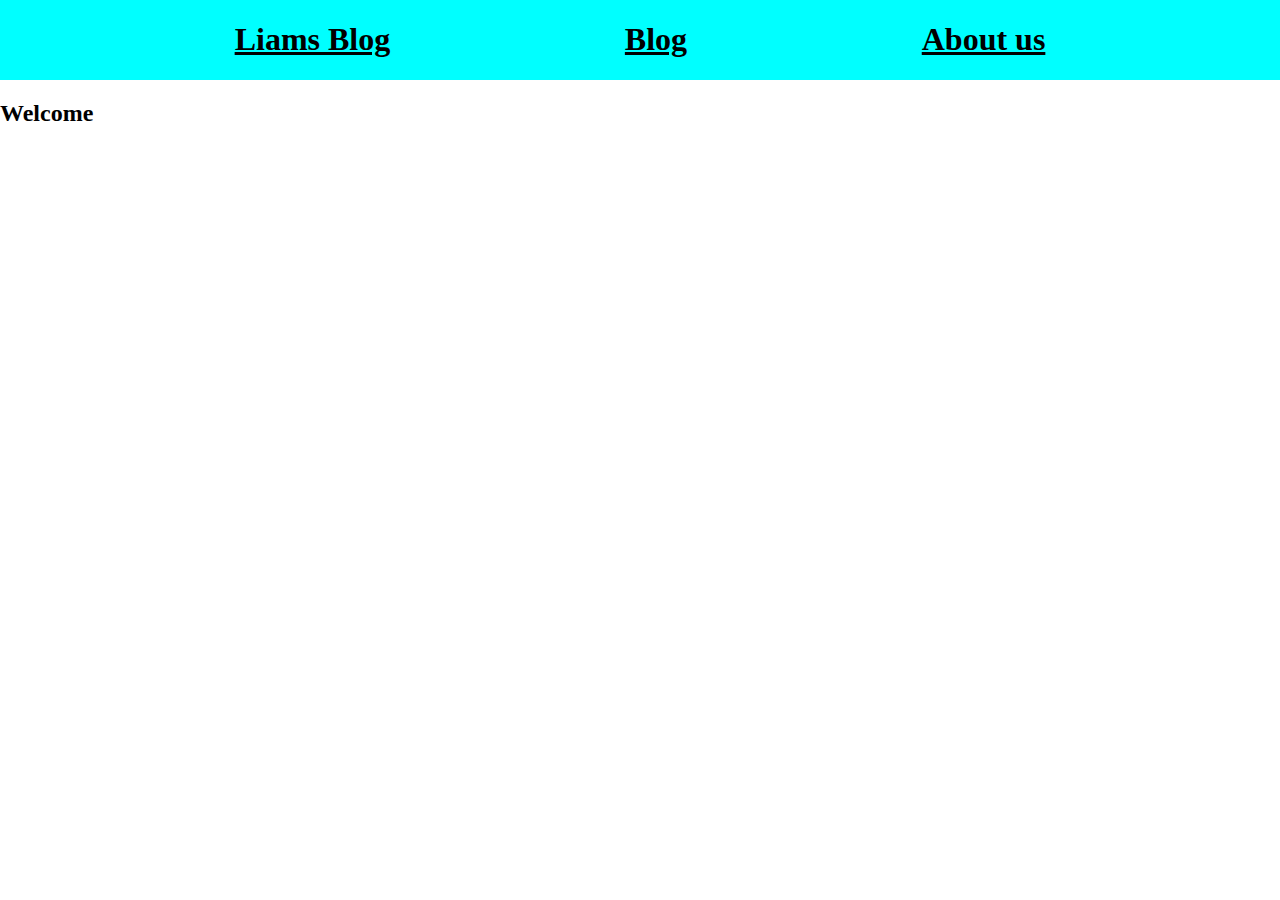
==== index.html @ 4a39a1a5 "First" ====
<!DOCTYPE html>
<html lang="en">
<head>
    <meta charset="UTF-8">
    <meta http-equiv="X-UA-Compatible" content="IE=edge">
    <meta name="viewport" content="width=device-width, initial-scale=1.0">
    <title>Blogg</title>
    <link rel="stylesheet" href="style.css">
</head>
<body class="margin">

    <div class="sidor"> 
        <div> <h1> <a href="index.html" class="text" >Liams Blog</a> </h1> </div>
        <div> <h1> <a href="blog.html" class="text" >Blog</a> </H1> </div>
        <div> <h1> <a href="aboutus.html" class="text" >About us</a> </h1> </div> 
    </div>
<h2> Welcome</h2>
    
    
</body>
</html>
---- style.css ----
.sidor{
    display: flex;
    background-color: aqua;
    justify-content: space-evenly
}

body{
    background-color: s;
}

.margin{
    margin: 0%;
}

.text{
    color: black;
}
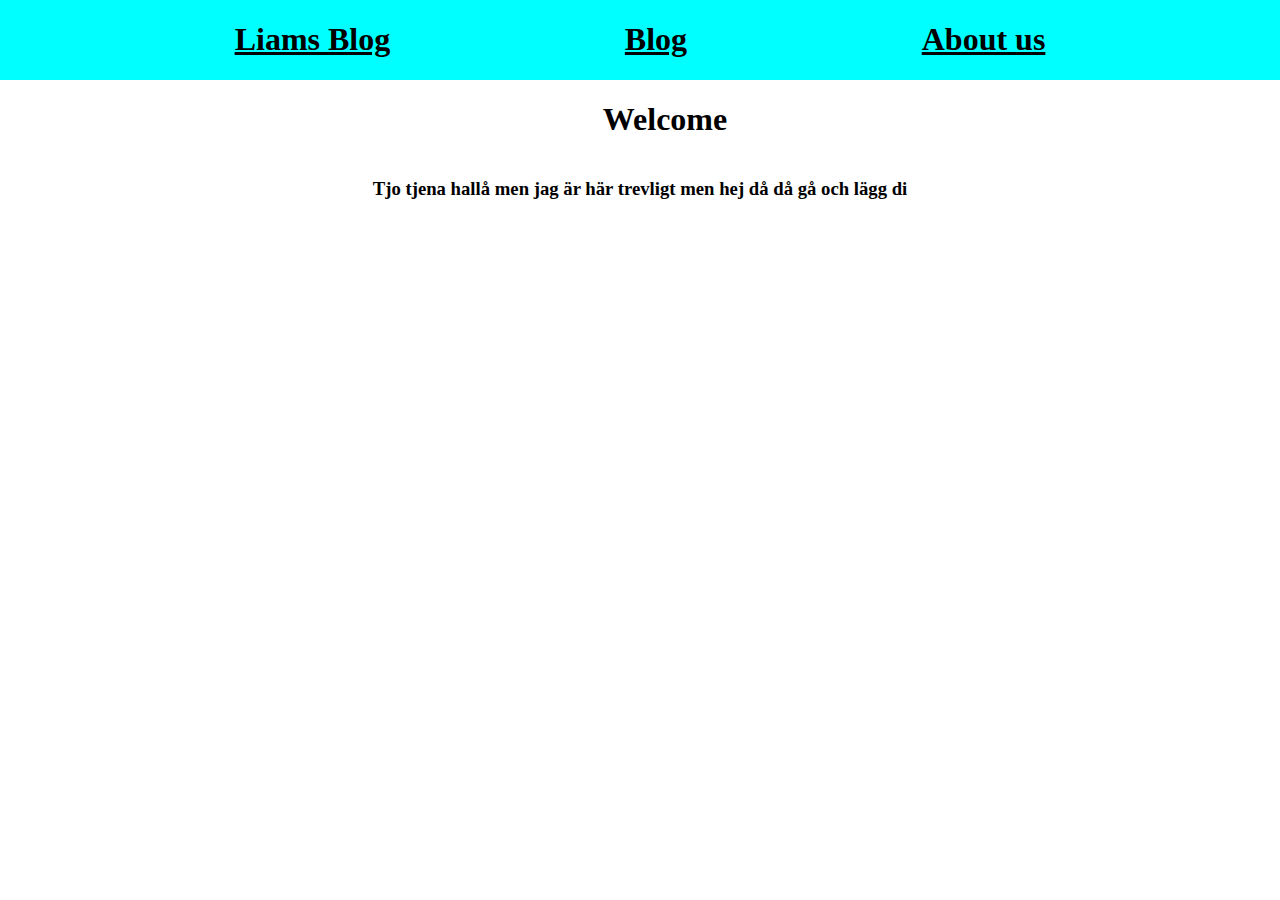
==== commit b33ea7e6: "New" ====
--- a/index.html
+++ b/index.html
@@ -14,8 +14,11 @@
         <div> <h1> <a href="blog.html" class="text" >Blog</a> </H1> </div>
         <div> <h1> <a href="aboutus.html" class="text" >About us</a> </h1> </div> 
     </div>
-<h2> Welcome</h2>
-    
+<h1 class="smallText"> Welcome</h1>
+
+<div class="center"> <h3> Tjo tjena hallå men jag är här trevligt men hej då då gå och lägg di</h3> </div>
+
+
     
 </body>
 </html>--- a/style.css
+++ b/style.css
@@ -1,7 +1,7 @@
 .sidor{
     display: flex;
     background-color: aqua;
-    justify-content: space-evenly
+    justify-content: space-evenly;
 }
 
 body{
@@ -14,4 +14,15 @@
 
 .text{
     color: black;
+}
+
+.smallText{
+    margin-left: 50px;
+    display: flex;
+    justify-content: center;
+}
+
+.center{
+    display: flex;
+    justify-content: center;
 }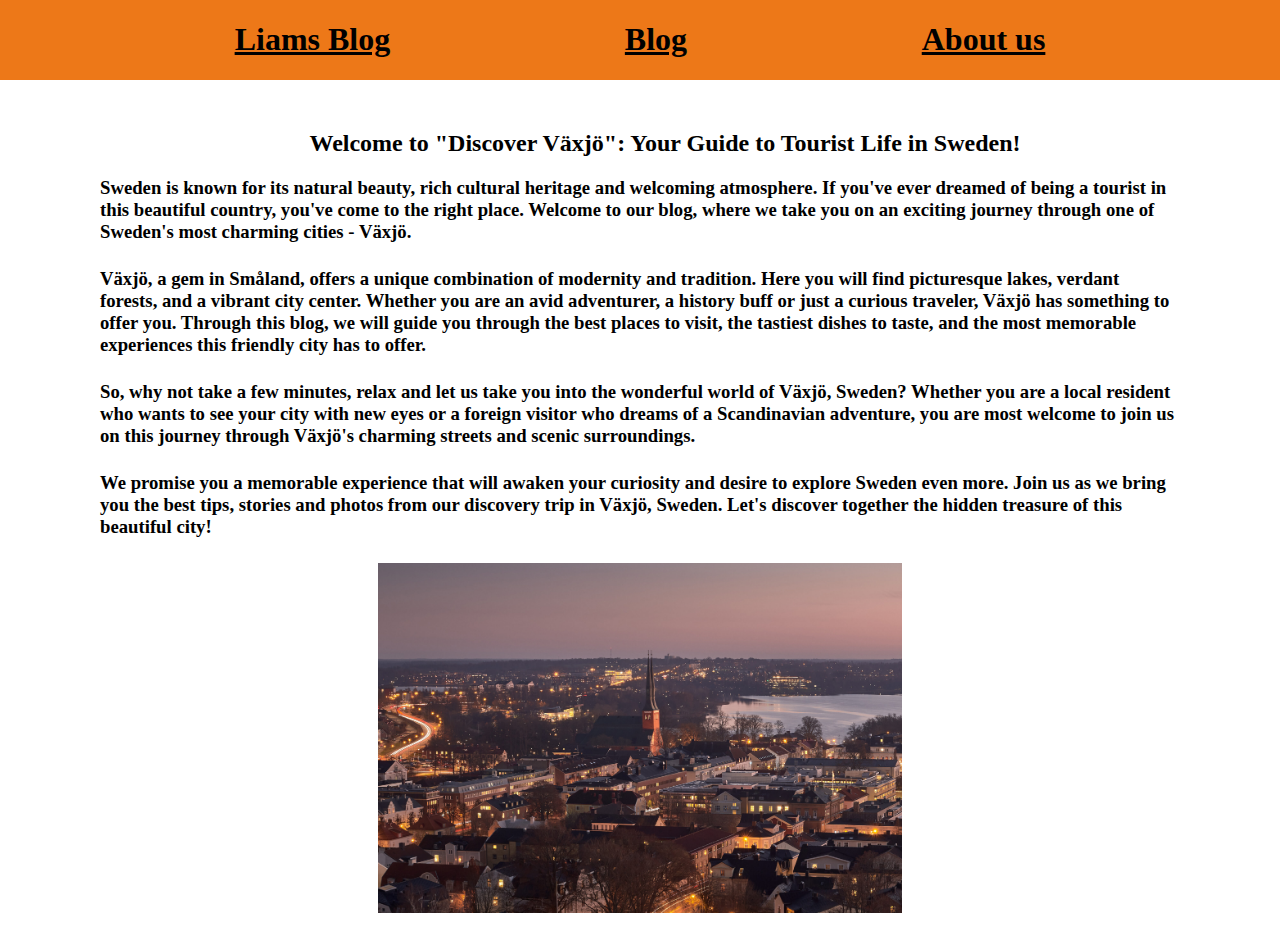
==== commit f57014f3: "Börjar bli färdeig med startsidan" ====
--- a/index.html
+++ b/index.html
@@ -14,10 +14,45 @@
         <div> <h1> <a href="blog.html" class="text" >Blog</a> </H1> </div>
         <div> <h1> <a href="aboutus.html" class="text" >About us</a> </h1> </div> 
     </div>
-<h1 class="smallText"> Welcome</h1>
+<h2 class="smallText"> Welcome to "Discover Växjö": Your Guide to Tourist Life in Sweden! </h2>
 
-<div class="center"> <h3> Tjo tjena hallå men jag är här trevligt men hej då då gå och lägg di</h3> </div>
+<div class="center"> 
+    <h3 class="margin"> 
+    
+        <div class="textMargin"> 
+            Sweden is known for its natural beauty, rich cultural heritage and welcoming atmosphere. 
+            If you've ever dreamed of being a tourist in this beautiful country, you've come to the right place. Welcome to our blog, 
+            where we take you on an exciting journey through one of Sweden's most charming cities - Växjö. 
+        </div>
+    
+        <div class="textMargin">  
+            Växjö, a gem in Småland, offers a unique combination of modernity and tradition. Here you will find picturesque lakes, 
+            verdant forests, and a vibrant city center. Whether you are an avid adventurer, a history buff or just a curious traveler, 
+            Växjö has something to offer you. Through this blog, we will guide you through the best places to visit, 
+            the tastiest dishes to taste, and the most memorable experiences this friendly city has to offer. 
+        </div>
 
+        <div class="textMargin">
+            So, why not take a few minutes, relax and let us take you into the wonderful world of Växjö, Sweden? 
+            Whether you are a local resident who wants to see your city with new eyes or a foreign visitor who dreams of a Scandinavian adventure, 
+            you are most welcome to join us on this journey through Växjö's charming streets and scenic surroundings.
+        </div>
+
+        <div class="textMargin">
+            We promise you a memorable experience that will awaken your curiosity and desire to explore Sweden even more.
+            Join us as we bring you the best tips, stories and photos from our discovery trip in Växjö, Sweden. 
+            Let's discover together the hidden treasure of this beautiful city!
+        </div>
+
+    </h3> 
+
+</div>
+
+<div class="img">
+    
+    <img src="växjöbild.jpg" alt="">
+
+</div>
 
     
 </body>
--- a/style.css
+++ b/style.css
@@ -1,28 +1,51 @@
-.sidor{
+.sidor
+{
     display: flex;
-    background-color: aqua;
+    background-color: rgb(237, 120, 24);
     justify-content: space-evenly;
 }
 
-body{
+body
+{
     background-color: s;
 }
 
-.margin{
+.margin
+{
     margin: 0%;
 }
 
-.text{
+.text
+{
     color: black;
 }
 
-.smallText{
+.smallText
+{
     margin-left: 50px;
+    margin-top: 50px;
     display: flex;
     justify-content: center;
 }
 
-.center{
+.center
+{
     display: flex;
     justify-content: center;
+    margin: 100px;
+    margin-top: 0%;
+    margin-bottom: 0%;
+}
+
+.textMargin
+{
+    margin-bottom: 25px;
+}
+
+.img
+{
+    display: flex;
+    justify-content: center;
+    height: 350px;
+    margin-bottom: 25px;
 }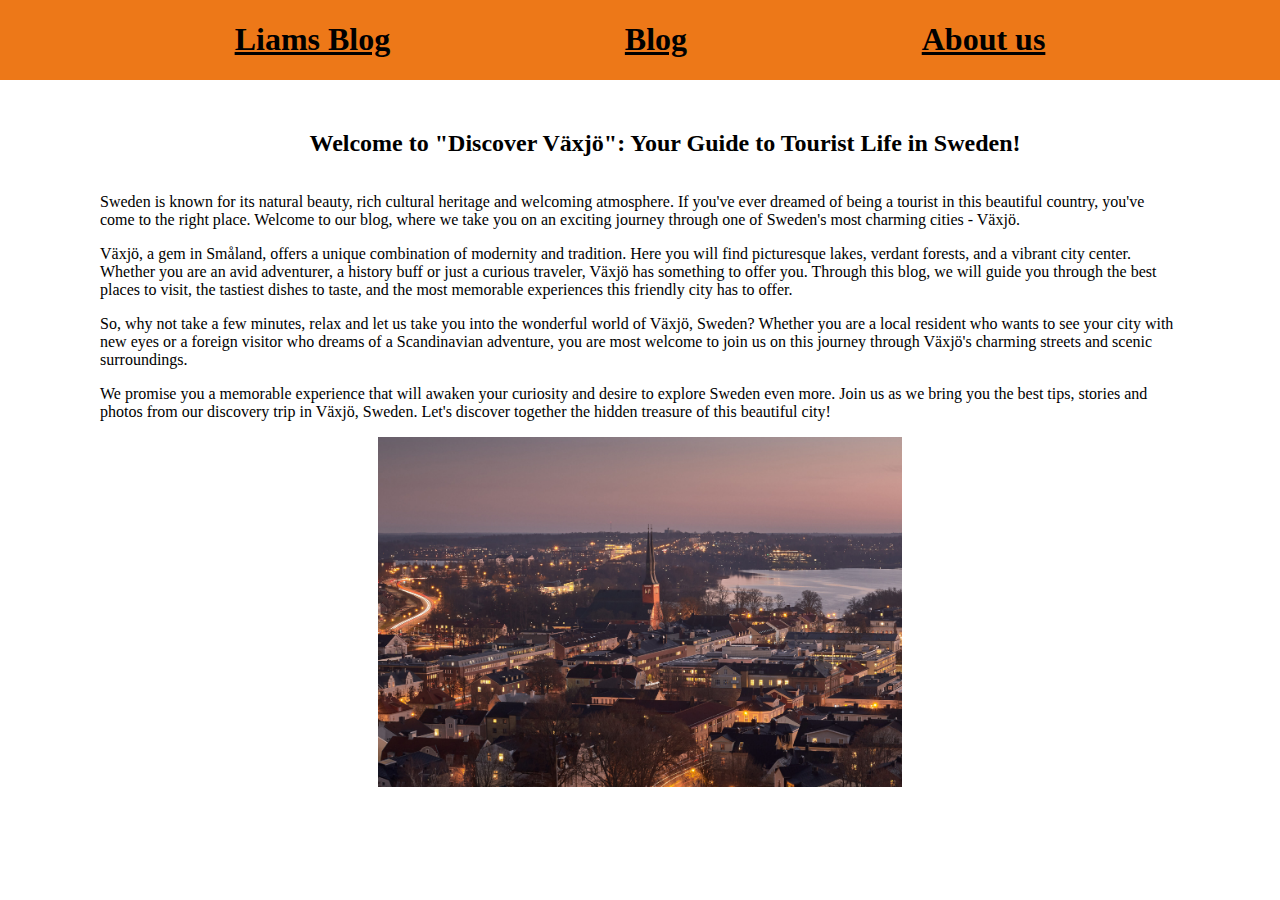
==== commit 1fdd12e2: "Ändrat om hur koden ser ut plus lagt till lite nya saker" ====
--- a/index.html
+++ b/index.html
@@ -1,58 +1,68 @@
-<!DOCTYPE html>
-<html lang="en">
 <head>
-    <meta charset="UTF-8">
-    <meta http-equiv="X-UA-Compatible" content="IE=edge">
-    <meta name="viewport" content="width=device-width, initial-scale=1.0">
+    
     <title>Blogg</title>
     <link rel="stylesheet" href="style.css">
+
 </head>
+
 <body class="margin">
 
     <div class="sidor"> 
-        <div> <h1> <a href="index.html" class="text" >Liams Blog</a> </h1> </div>
-        <div> <h1> <a href="blog.html" class="text" >Blog</a> </H1> </div>
-        <div> <h1> <a href="aboutus.html" class="text" >About us</a> </h1> </div> 
-    </div>
-<h2 class="smallText"> Welcome to "Discover Växjö": Your Guide to Tourist Life in Sweden! </h2>
 
-<div class="center"> 
-    <h3 class="margin"> 
-    
-        <div class="textMargin"> 
-            Sweden is known for its natural beauty, rich cultural heritage and welcoming atmosphere. 
-            If you've ever dreamed of being a tourist in this beautiful country, you've come to the right place. Welcome to our blog, 
-            where we take you on an exciting journey through one of Sweden's most charming cities - Växjö. 
-        </div>
-    
-        <div class="textMargin">  
-            Växjö, a gem in Småland, offers a unique combination of modernity and tradition. Here you will find picturesque lakes, 
-            verdant forests, and a vibrant city center. Whether you are an avid adventurer, a history buff or just a curious traveler, 
-            Växjö has something to offer you. Through this blog, we will guide you through the best places to visit, 
-            the tastiest dishes to taste, and the most memorable experiences this friendly city has to offer. 
+        <div> 
+            <h1> <a href="index.html" class="text" >Liams Blog</a> </h1> 
         </div>
 
-        <div class="textMargin">
-            So, why not take a few minutes, relax and let us take you into the wonderful world of Växjö, Sweden? 
-            Whether you are a local resident who wants to see your city with new eyes or a foreign visitor who dreams of a Scandinavian adventure, 
-            you are most welcome to join us on this journey through Växjö's charming streets and scenic surroundings.
+        <div> 
+            <h1> <a href="blog.html" class="text" >Blog</a> </H1> 
         </div>
 
-        <div class="textMargin">
-            We promise you a memorable experience that will awaken your curiosity and desire to explore Sweden even more.
-            Join us as we bring you the best tips, stories and photos from our discovery trip in Växjö, Sweden. 
-            Let's discover together the hidden treasure of this beautiful city!
-        </div>
+        <div> 
+            <h1> <a href="aboutus.html" class="text" >About us</a> </h1> 
+        </div> 
 
-    </h3> 
+    </div>
 
-</div>
+    <h2 class="smallText"> Welcome to "Discover Växjö": Your Guide to Tourist Life in Sweden! </h2>
 
-<div class="img">
+    <div class="center"> 
+
+        <div class="margin" > 
     
-    <img src="växjöbild.jpg" alt="">
+            <p> 
+                Sweden is known for its natural beauty, rich cultural heritage and welcoming atmosphere. 
+                If you've ever dreamed of being a tourist in this beautiful country, you've come to the right place. Welcome to our blog, 
+                where we take you on an exciting journey through one of Sweden's most charming cities - Växjö. 
+            </p>
+    
+            <p>  
+                Växjö, a gem in Småland, offers a unique combination of modernity and tradition. Here you will find picturesque lakes, 
+                verdant forests, and a vibrant city center. Whether you are an avid adventurer, a history buff or just a curious traveler, 
+                Växjö has something to offer you. Through this blog, we will guide you through the best places to visit, 
+                the tastiest dishes to taste, and the most memorable experiences this friendly city has to offer. 
+            </p>
 
-</div>
+            <p>
+                So, why not take a few minutes, relax and let us take you into the wonderful world of Växjö, Sweden? 
+                Whether you are a local resident who wants to see your city with new eyes or a foreign visitor who dreams of a Scandinavian adventure, 
+                you are most welcome to join us on this journey through Växjö's charming streets and scenic surroundings.
+            </p>
+
+            <p>
+                We promise you a memorable experience that will awaken your curiosity and desire to explore Sweden even more.
+                Join us as we bring you the best tips, stories and photos from our discovery trip in Växjö, Sweden. 
+                Let's discover together the hidden treasure of this beautiful city!
+            </p>
+
+        </div> 
+
+    </div>
+
+    <div class="img">
+    
+        <img src="växjöbild.jpg" alt="">
+
+    </div>
 
     
 </body>
--- a/style.css
+++ b/style.css
@@ -48,4 +48,10 @@
     justify-content: center;
     height: 350px;
     margin-bottom: 25px;
+}
+
+h3
+{
+    margin-top: 0px;
+    margin-bottom: 15px;
 }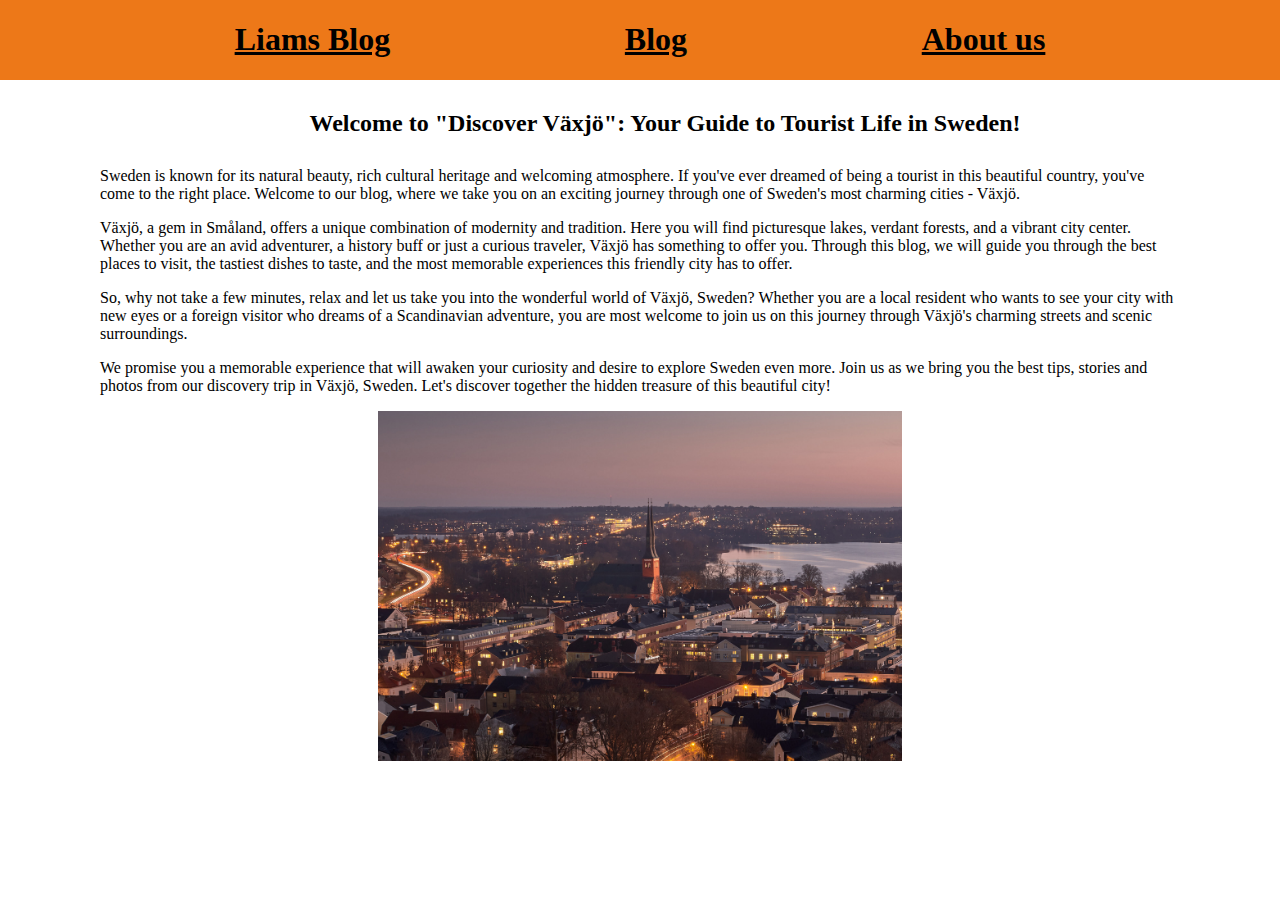
==== commit 2881fcaa: "Har fixat fler bloggposts och ändrat några mindre detaljer" ====
--- a/index.html
+++ b/index.html
@@ -29,7 +29,7 @@
 
         <div class="margin" > 
     
-            <p> 
+            <p class="noMargin"> 
                 Sweden is known for its natural beauty, rich cultural heritage and welcoming atmosphere. 
                 If you've ever dreamed of being a tourist in this beautiful country, you've come to the right place. Welcome to our blog, 
                 where we take you on an exciting journey through one of Sweden's most charming cities - Växjö. 
--- a/style.css
+++ b/style.css
@@ -23,7 +23,8 @@
 .smallText
 {
     margin-left: 50px;
-    margin-top: 50px;
+    margin-top: 30px;
+    margin-bottom: 30px;
     display: flex;
     justify-content: center;
 }
@@ -54,4 +55,36 @@
 {
     margin-top: 0px;
     margin-bottom: 15px;
+}
+
+.imgLink
+{
+    display: flex;
+    margin-top: 50px;
+    justify-content: space-evenly;
+    margin-left: 150px;
+    margin-right: 150px;
+}
+
+.img2
+{
+    width: 300px;
+    height: 300px;
+}
+
+.center
+{
+    display: flex;
+    justify-content: center;
+}
+
+.noMargin
+{
+    margin-top: 0px;
+}
+
+.imgMargin
+{
+    margin-left: 25px;
+    margin-right: 25px;
 }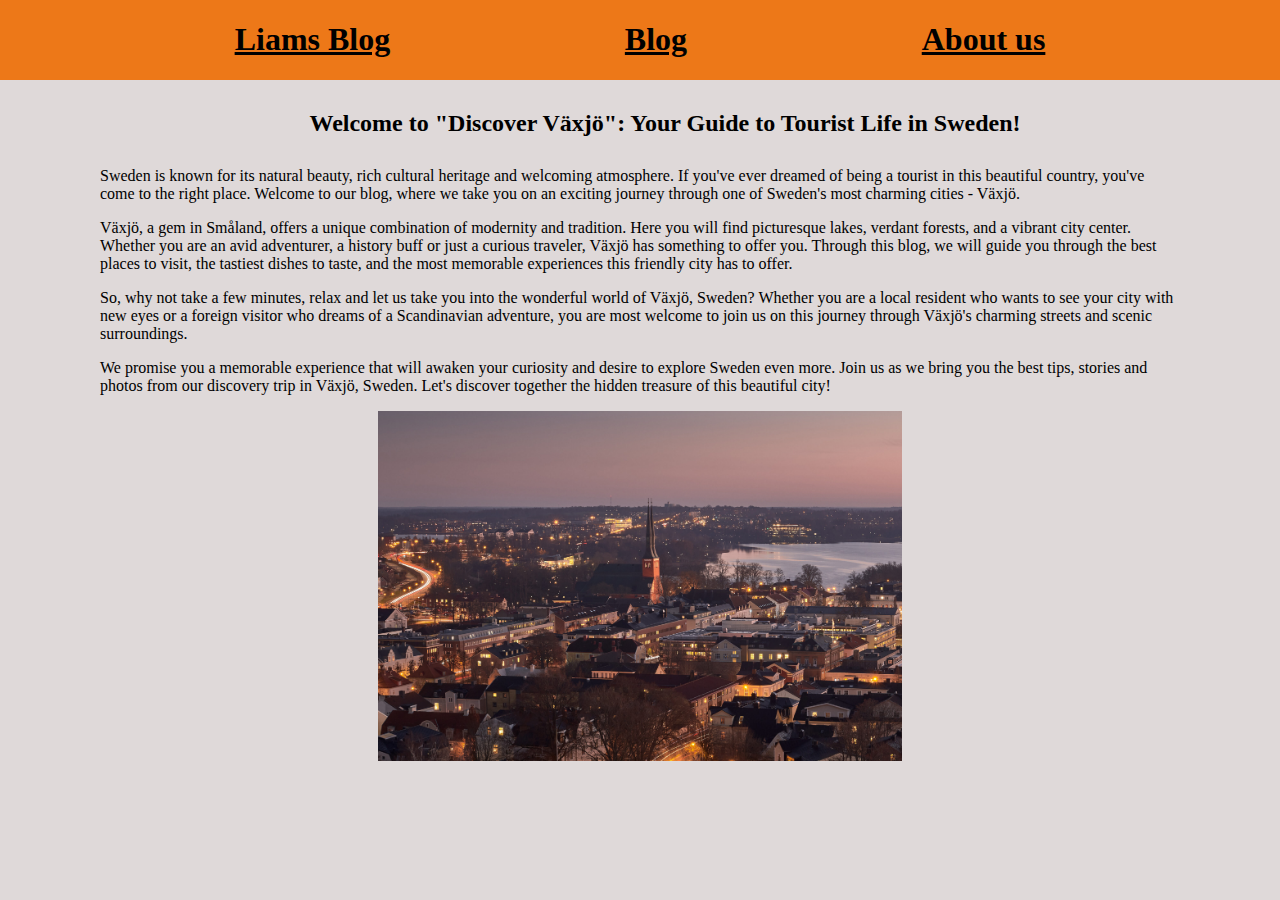
==== commit 40e8c8e6: "Har ändrat bilder för att fungera för olika storlekar på hemsidan" ====
--- a/index.html
+++ b/index.html
@@ -1,6 +1,12 @@
 <head>
+    <meta charset="UTF-8">
+    <meta http-equiv="X-UA-Compatible" content="IE=edge">
+    <meta name="viewport" content="width=device-width, initial-scale=1.0">
     
-    <title>Blogg</title>
+    <title>
+        Blogg
+    </title>
+
     <link rel="stylesheet" href="style.css">
 
 </head>
@@ -23,7 +29,9 @@
 
     </div>
 
-    <h2 class="smallText"> Welcome to "Discover Växjö": Your Guide to Tourist Life in Sweden! </h2>
+    <h2 class="smallText"> 
+        Welcome to "Discover Växjö": Your Guide to Tourist Life in Sweden! 
+    </h2>
 
     <div class="center"> 
 
--- a/style.css
+++ b/style.css
@@ -7,7 +7,7 @@
 
 body
 {
-    background-color: s;
+    background-color:rgb(223, 217, 217);
 }
 
 .margin
@@ -68,8 +68,9 @@
 
 .img2
 {
-    width: 300px;
-    height: 300px;
+    max-width: 100%;
+    min-width: 100px;
+    height: auto;
 }
 
 .center
@@ -87,4 +88,16 @@
 {
     margin-left: 25px;
     margin-right: 25px;
+}
+
+.workingImg
+{
+    display: flex;
+    justify-content: center;
+    max-width: 100%;
+    max-height: 550px;
+}
+img{
+    max-width: 100%;
+    height: auto;
 }